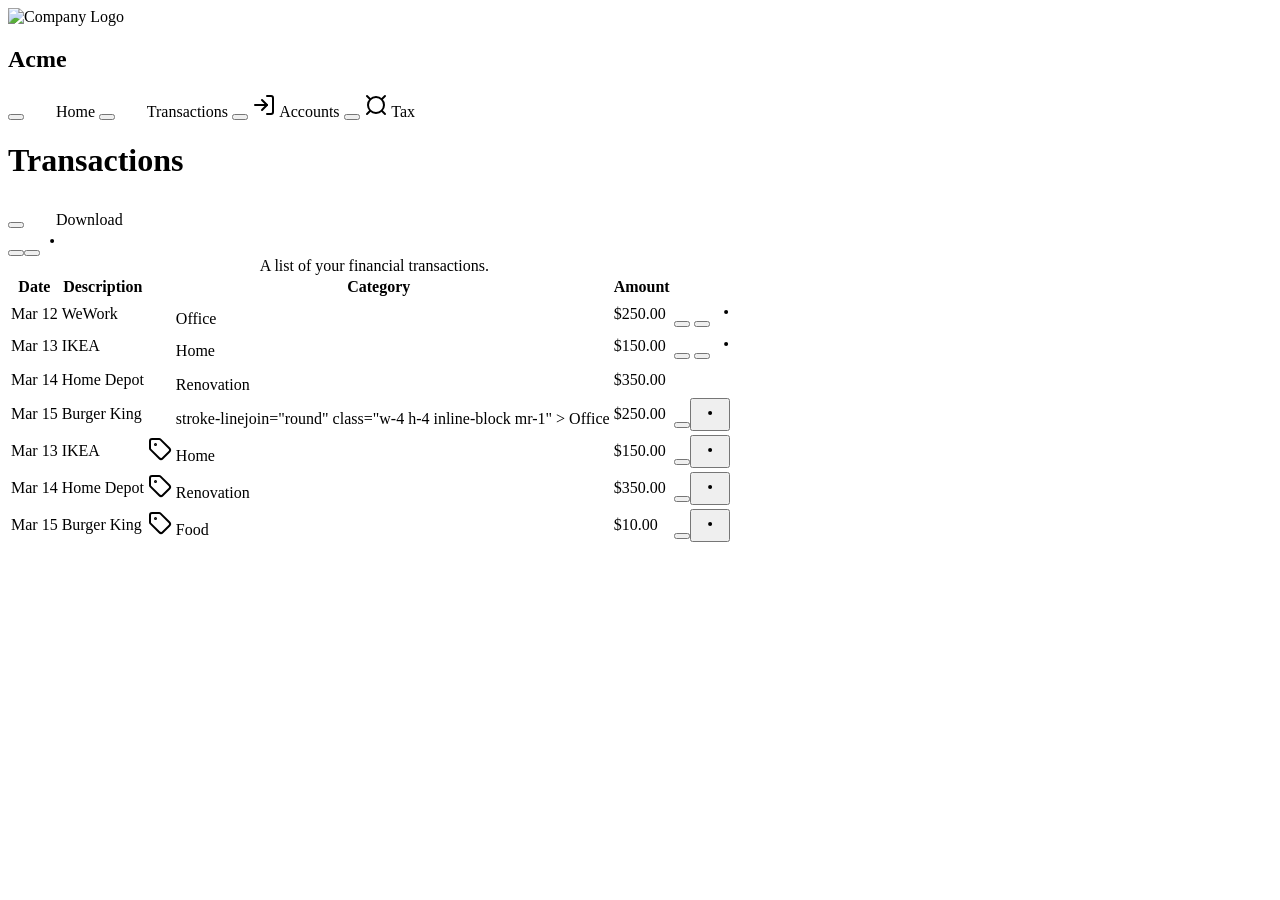
==== test.html @ b109996f "test" ====
<!DOCTYPE html>
<html lang="en">

<head>
        <meta charset="UTF-8">
        <meta name="viewport" content="width=device-width, initial-scale=1.0">
        <title>Inventory Management System</title>
        <link href="https://cdn.jsdelivr.net/npm/tailwindcss@2.2.19/dist/tailwind.min.css" rel="stylesheet">
</head>

<body>
        <div class="flex">
                <aside class="h-screen w-56 bg-gray-100 text-gray-800 p-4">
                        <div class="flex items-center mb-4 space-x-1">
                                <img src="/placeholder.svg" width="30" height="30" alt="Company Logo" style="aspect-ratio: 30 / 30; object-fit: cover">
                                <h1 class="text-lg font-medium">Acme</h1>
                        </div>
                        <nav class="space-y-2">
                                <button class="w-full flex items-center space-x-2 hover:bg-gray-200 active:bg-gray-300 py-2 px-2 rounded-lg text-gray-500"></button>
                                        <svg xmlns="http://www.w3.org/2000/svg" width="24" height="24" viewBox="0 0 24 24" fill="none" stroke="currentColor" stroke-width="2" stroke-linecap="round" stroke-linejoin="round" class="w-4 h-4"></svg>
                                                <path d="m3 9 9-7 9 7v11a2 2 0 0 1-2 2H5a2 2 0 0 1-2-2z"></path>
                                                <polyline points="9 22 9 12 15 12 15 22"></polyline>
                                        </svg>
                                        <span class="text-sm font-medium">Home</span>
                                </button>
                                <button class="w-full flex items-center space-x-2 bg-gray-200 active:bg-gray-300 py-2 px-2 rounded-lg text-gray-800"></button>
                                        <svg xmlns="http://www.w3.org/2000/svg" width="24" height="24" viewBox="0 0 24 24" fill="none" stroke="currentColor" stroke-width="2" stroke-linecap="round" stroke-linejoin="round" class="w-4 h-4"></svg>
                                                <circle cx="8" cy="8" r="6"></circle>
                                                <path d="M18.09 10.37A6 6 0 1 1 10.34 18"></path>
                                                <path d="M7 6h1v4"></path>
                                                <path d="m16.71 13.88.7.71-2.82 2.82"></path>
                                        </svg>
                                        <span class="text-sm font-medium">Transactions</span>
                                </button>
                                <button class="w-full flex items-center space-x-2 hover:bg-gray-200 active:bg-gray-300 py-2 px-2 rounded-lg text-gray-500"></button>
                                        <svg xmlns="http://www.w3.org/2000/svg" width="24" height="24" viewBox="0 0 24 24" fill="none" stroke="currentColor" stroke-width="2" stroke-linecap="round" stroke-linejoin="round" class="w-4 h-4">
                                                <path d="M15 3h4a2 2 0 0 1 2 2v14a2 2 0 0 1-2 2h-4"></path>
                                                <polyline points="10 17 15 12 10 7"></polyline>
                                                <line x1="15" x2="3" y1="12" y2="12"></line>
                                        </svg>
                                        <span class="text-sm font-medium">Accounts</span>
                                </button>
                                <button class="w-full flex items-center space-x-2 hover:bg-gray-200 active:bg-gray-300 py-2 px-2 rounded-lg text-gray-500"></button>
                                        <svg xmlns="http://www.w3.org/2000/svg" width="24" height="24" viewBox="0 0 24 24" fill="none" stroke="currentColor" stroke-width="2" stroke-linecap="round" stroke-linejoin="round" class="w-4 h-4">
                                                <circle cx="12" cy="12" r="8"></circle>
                                                <line x1="3" x2="6" y1="3" y2="6"></line>
                                                <line x1="21" x2="18" y1="3" y2="6"></line>
                                                <line x1="3" x2="6" y1="21" y2="18"></line>
                                                <line x1="21" x2="18" y1="21" y2="18"></line>
                                        </svg>
                                        <span class="text-sm font-medium">Tax</span>
                                </button>
                        </nav>
                </aside>
                <main class="flex-grow p-6">
                        <div class="flex justify-between items-center mb-4">
                                <h1 class="text-lg font-medium">Transactions</h1>
                                <button class="justify-center whitespace-nowrap text-sm font-medium ring-offset-background transition-colors focus-visible:outline-none focus-visible:ring-2 focus-visible:ring-ring focus-visible:ring-offset-2 disabled:pointer-events-none disabled:opacity-50 hover:bg-primary/90 h-10 px-4 py-2 bg-gray-800 text-white rounded-lg flex items-center space-x-2" type="button"></button>
                                        <svg xmlns="http://www.w3.org/2000/svg" width="24" height="24" viewBox="0 0 24 24" fill="none" stroke="currentColor" stroke-width="2" stroke-linecap="round" stroke-linejoin="round" class="w-4 h-4"></svg>
                                                <path d="M21 15v4a2 2 0 0 1-2 2H5a2 2 0 0 1-2-2v-4"></path>
                                                <polyline points="7 10 12 15 17 10"></polyline>
                                                <line x1="12" x2="12" y1="15" y2="3"></line>
                                        </svg>
                                        <span>Download</span>
                                </button>
                        </div>
                        <div class="relative w-full overflow-auto">
                                <table class="w-full caption-bottom text-sm">
                                        <caption class="mt-4 text-sm text-muted-foreground">
                                                A list of your financial transactions.
                                        </caption>
                                        <thead class="[&amp;_tr]:border-b">
                                                <tr class="border-b transition-colors hover:bg-muted/50 data-[state=selected]:bg-muted">
                                                        <th class="h-12 px-4 text-left align-middle font-medium text-muted-foreground [&amp;:has([role=checkbox])]:pr-0">
                                                                Date
                                                        </th>
                                                        <th class="h-12 px-4 text-left align-middle font-medium text-muted-foreground [&amp;:has([role=checkbox])]:pr-0">
                                                                Description
                                                        </th>
                                                        <th class="h-12 px-4 text-left align-middle font-medium text-muted-foreground [&amp;:has([role=checkbox])]:pr-0">
                                                                Category
                                                        </th>
                                                        <th class="h-12 px-4 align-middle font-medium text-muted-foreground [&amp;:has([role=checkbox])]:pr-0 text-right">
                                                                Amount
                                                        </th>
                                                        <th class="h-12 px-4 text-left align-middle font-medium text-muted-foreground [&amp;:has([role=checkbox])]:pr-0"></th>
                                                </tr>
                                        </thead>
                                        <tbody class="[&amp;_tr:last-child]:border-0">
                                                <tr class="border-b transition-colors hover:bg-muted/50 data-[state=selected]:bg-muted">
                                                        <td class="p-4 align-middle [&amp;:has([role=checkbox])]:pr-0">
                                                                Mar 12
                                                        </td>
                                                        <td class="p-4 align-middle [&amp;:has([role=checkbox])]:pr-0">
                                                                WeWork
                                                        </td>
                                                        <td class="p-4 align-middle [&amp;:has([role=checkbox])]:pr-0">
                                                                <span class="px-2 py-1 bg-blue-200 text-blue-800 rounded-md"></span>
                                                                        <svg xmlns="http://www.w3.org/2000/svg" width="24" height="24" viewBox="0 0 24 24" fill="none" stroke="currentColor" stroke-width="2" stroke-linecap="round" stroke-linejoin="round" class="w-4 h-4 inline-block mr-1"></svg>
                                                                                <path d="M12.586 2.586A2 2 0 0 0 11.172 2H4a2 2 0 0 0-2 2v7.172a2 2 0 0 0 .586 1.414l8.704 8.704a2.426 2.426 0 0 0 3.42 0l6.58-6.58a2.426 2.426 0 0 0 0-3.42z"></path>
                                                                                <circle cx="7.5" cy="7.5" r=".5" fill="currentColor"></circle>
                                                                        </svg>
                                                                        Office
                                                                </span>
                                                        </td>
                                                        <td class="p-4 align-middle [&amp;:has([role=checkbox])]:pr-0 text-right">
                                                                $250.00
                                                        </td>
                                                        <td class="p-4 align-middle [&amp;:has([role=checkbox])]:pr-0">
                                                                <button type="button" aria-haspopup="dialog" aria-expanded="false" aria-controls="radix-:r14:" data-state="closed"></button>
                                                                        <button class="inline-flex items-center justify-center whitespace-nowrap text-sm font-medium ring-offset-background transition-colors focus-visible:outline-none focus-visible:ring-2 focus-visible:ring-ring focus-visible:ring-offset-2 disabled:pointer-events-none disabled:opacity-50 text-primary-foreground hover:bg-primary/90 h-10 px-2 py-1 bg-gray-200 rounded-full" type="button"></button>
                                                                                <svg xmlns="http://www.w3.org/2000/svg" width="24" height="24" viewBox="0 0 24 24" fill="none" stroke="currentColor" stroke-width="2" stroke-linecap="round" stroke-linejoin="round" class="w-4 h-4">
                                                                                        <circle cx="12.1" cy="12.1" r="1"></circle>
                                                                                </svg>
                                                                        </button>
                                                                </button>
                                                        </td>
                                                </tr>
                                                <tr class="border-b transition-colors hover:bg-muted/50 data-[state=selected]:bg-muted">
                                                        <td class="p-4 align-middle [&amp;:has([role=checkbox])]:pr-0">
                                                                Mar 13
                                                        </td>
                                                        <td class="p-4 align-middle [&amp;:has([role=checkbox])]:pr-0">
                                                                IKEA
                                                        </td>
                                                        <td class="p-4 align-middle [&amp;:has([role=checkbox])]:pr-0">
                                                                <span class="px-2 py-1 bg-green-200 text-green-800 rounded-md"></span>
                                                                        <svg xmlns="http://www.w3.org/2000/svg" width="24" height="24" viewBox="0 0 24 24" fill="none" stroke="currentColor" stroke-width="2" stroke-linecap="round" stroke-linejoin="round" class="w-4 h-4 inline-block mr-1"></svg>
                                                                                <path d="M12.586 2.586A2 2 0 0 0 11.172 2H4a2 2 0 0 0-2 2v7.172a2 2 0 0 0 .586 1.414l8.704 8.704a2.426 2.426 0 0 0 3.42 0l6.58-6.58a2.426 2.426 0 0 0 0-3.42z"></path>
                                                                                <circle cx="7.5" cy="7.5" r=".5" fill="currentColor"></circle>
                                                                        </svg>
                                                                        Home
                                                                </span>
                                                        </td>
                                                        <td class="p-4 align-middle [&amp;:has([role=checkbox])]:pr-0 text-right">
                                                                $150.00
                                                        </td>
                                                        <td class="p-4 align-middle [&amp;:has([role=checkbox])]:pr-0">
                                                                <button type="button" aria-haspopup="dialog" aria-expanded="false" aria-controls="radix-:r15:" data-state="closed"></button>
                                                                        <button class="inline-flex items-center justify-center whitespace-nowrap text-sm font-medium ring-offset-background transition-colors focus-visible:outline-none focus-visible:ring-2 focus-visible:ring-ring focus-visible:ring-offset-2 disabled:pointer-events-none disabled:opacity-50 text-primary-foreground hover:bg-primary/90 h-10 px-2 py-1 bg-gray-200 rounded-full" type="button"></button>
                                                                                <svg xmlns="http://www.w3.org/2000/svg" width="24" height="24" viewBox="0 0 24 24" fill="none" stroke="currentColor" stroke-width="2" stroke-linecap="round" stroke-linejoin="round" class="w-4 h-4">
                                                                                        <circle cx="12.1" cy="12.1" r="1"></circle>
                                                                                </svg>
                                                                        </button>
                                                                </button>
                                                        </td>
                                                </tr>
                                                <tr class="border-b transition-colors hover:bg-muted/50 data-[state=selected]:bg-muted"></tr>
                                                        <td class="p-4 align-middle [&amp;:has([role=checkbox])]:pr-0">
                                                                Mar 14
                                                        </td>
                                                        <td class="p-4 align-middle [&amp;:has([role=checkbox])]:pr-0">
                                                                Home Depot
                                                        </td>
                                                        <td class="p-4 align-middle [&amp;:has([role=checkbox])]:pr-0">
                                                                <span class="px-2 py-1 bg-yellow-200 text-yellow-800 rounded-md"></span>
                                                                        <svg xmlns="http://www.w3.org/2000/svg" width="24" height="24" viewBox="0 0 24 24" fill="none" stroke="currentColor" stroke-width="2" stroke-linecap="round" stroke-linejoin="round" class="w-4 h-4 inline-block mr-1"></svg>
                                                                                <path d="M12.586 2.586A2 2 0 0 0 11.172 2H4a2 2 0 0 0-2 2v7.172a2 2 0 0 0 .586 1.414l8.704 8.704a2.426 2.426 0 0 0 3.42 0l6.58-6.58a2.426 2.426 0 0 0 0-3.42z"></path>
                                                                                <circle cx="7.5" cy="7.5" r=".5" fill="currentColor"></circle>
                                                                        </svg>
                                                                        Renovation
                                                                </span>
                                                        </td>
                                                        <td class="p-4 align-middle [&amp;:has([role=checkbox])]:pr-0 text-right">
                                                                $350.00
                                                        </td>
                                                        <td class="p-4 align-middle [&amp;:has([role=checkbox])]:pr-0"></td>
                                                                <button type="button" aria-haspopup="dialog" aria-expanded="false" aria-controls="radix-:r16:" data-state="closed"></button>
                                                                        <button class="inline-flex items-center justify-center whitespace-nowrap text-sm font-medium ring-offset-background transition-colors focus-visible:outline-none focus-visible:ring-2 focus-visible:ring-ring focus-visible:ring-offset-2 disabled:pointer-events-none disabled:opacity-50 text-primary-foreground hover:bg-primary/90 h-10 px-2 py-1 bg-gray-200 rounded-full" type="button"></button>
                                                                                <svg xmlns="http://www.w3.org/2000/svg" width="24" height="24" viewBox="0 0 24 24" fill="none" stroke="currentColor" stroke-width="2" stroke-linecap="round" stroke-linejoin="round" class="w-4 h-4">
                                                                                        <circle cx="12.1" cy="12.1" r="1"></circle>
                                                                                </svg>
                                                                        </button>
                                                                </button>
                                                        </td>
                                                </tr>
                                                <tr class="border-b transition-colors hover:bg-muted/50 data-[state=selected]:bg-muted">
                                                        <td class="p-4 align-middle [&amp;:has([role=checkbox])]:pr-0">
                                                                Mar 15
                                                        </td>
                                                        <td class="p-4 align-middle [&amp;:has([role=checkbox])]:pr-0">
                                                                Burger King
                                                        </td>
                                                        <td class="p-4 align-middle [&amp;:has([role=checkbox])]:pr-0">
                                                                <span class="px-2 py-1 bg-red-200 text-red-800 rounded-md"></span>
                                                                        <svg xmlns="http://www.w3.org/2000/svg" width="24" height="24" viewBox="0 0 24 24" fill="none" stroke="currentColor" stroke-width="2" stroke-linecap="round" stroke-linejoin="round" class="w-4 h-4 inline-block mr-1"></svg>
                                                                                <path d="M12.586 2.586A2 2 0 0 0 11.172 2H4a2 2 0 0 0-2 2v7.172a2 2 0 0 0 .586 1.414l8.704 8.704a2.426 2.426 0 0 0 3.42 0l6.58-6.58a2.426 2.426 0 0 0 0-3.42z"></path>
                  stroke-linejoin="round"
                  class="w-4 h-4 inline-block mr-1"
                >
                  <path
                    d="M12.586 2.586A2 2 0 0 0 11.172 2H4a2 2 0 0 0-2 2v7.172a2 2 0 0 0 .586 1.414l8.704 8.704a2.426 2.426 0 0 0 3.42 0l6.58-6.58a2.426 2.426 0 0 0 0-3.42z"
                  ></path>
                  <circle cx="7.5" cy="7.5" r=".5" fill="currentColor"></circle>
                </svg>
                Office
              </span>
            </td>
            <td
              class="p-4 align-middle [&amp;:has([role=checkbox])]:pr-0 text-right"
            >
              $250.00
            </td>
            <td class="p-4 align-middle [&amp;:has([role=checkbox])]:pr-0">
              <button
                type="button"
                aria-haspopup="dialog"
                aria-expanded="false"
                aria-controls="radix-:r14:"
                data-state="closed"
              >
                <button
                  class="inline-flex items-center justify-center whitespace-nowrap text-sm font-medium ring-offset-background transition-colors focus-visible:outline-none focus-visible:ring-2 focus-visible:ring-ring focus-visible:ring-offset-2 disabled:pointer-events-none disabled:opacity-50 text-primary-foreground hover:bg-primary/90 h-10 px-2 py-1 bg-gray-200 rounded-full"
                  type="button"
                >
                  <svg
                    xmlns="http://www.w3.org/2000/svg"
                    width="24"
                    height="24"
                    viewBox="0 0 24 24"
                    fill="none"
                    stroke="currentColor"
                    stroke-width="2"
                    stroke-linecap="round"
                    stroke-linejoin="round"
                    class="w-4 h-4"
                  >
                    <circle cx="12.1" cy="12.1" r="1"></circle>
                  </svg>
                </button>
              </button>
            </td>
          </tr>
          <tr
            class="border-b transition-colors hover:bg-muted/50 data-[state=selected]:bg-muted"
          >
            <td class="p-4 align-middle [&amp;:has([role=checkbox])]:pr-0">
              Mar 13
            </td>
            <td class="p-4 align-middle [&amp;:has([role=checkbox])]:pr-0">
              IKEA
            </td>
            <td class="p-4 align-middle [&amp;:has([role=checkbox])]:pr-0">
              <span class="px-2 py-1 bg-green-200 text-green-800 rounded-md">
                <svg
                  xmlns="http://www.w3.org/2000/svg"
                  width="24"
                  height="24"
                  viewBox="0 0 24 24"
                  fill="none"
                  stroke="currentColor"
                  stroke-width="2"
                  stroke-linecap="round"
                  stroke-linejoin="round"
                  class="w-4 h-4 inline-block mr-1"
                >
                  <path
                    d="M12.586 2.586A2 2 0 0 0 11.172 2H4a2 2 0 0 0-2 2v7.172a2 2 0 0 0 .586 1.414l8.704 8.704a2.426 2.426 0 0 0 3.42 0l6.58-6.58a2.426 2.426 0 0 0 0-3.42z"
                  ></path>
                  <circle cx="7.5" cy="7.5" r=".5" fill="currentColor"></circle>
                </svg>
                Home
              </span>
            </td>
            <td
              class="p-4 align-middle [&amp;:has([role=checkbox])]:pr-0 text-right"
            >
              $150.00
            </td>
            <td class="p-4 align-middle [&amp;:has([role=checkbox])]:pr-0">
              <button
                type="button"
                aria-haspopup="dialog"
                aria-expanded="false"
                aria-controls="radix-:r15:"
                data-state="closed"
              >
                <button
                  class="inline-flex items-center justify-center whitespace-nowrap text-sm font-medium ring-offset-background transition-colors focus-visible:outline-none focus-visible:ring-2 focus-visible:ring-ring focus-visible:ring-offset-2 disabled:pointer-events-none disabled:opacity-50 text-primary-foreground hover:bg-primary/90 h-10 px-2 py-1 bg-gray-200 rounded-full"
                  type="button"
                >
                  <svg
                    xmlns="http://www.w3.org/2000/svg"
                    width="24"
                    height="24"
                    viewBox="0 0 24 24"
                    fill="none"
                    stroke="currentColor"
                    stroke-width="2"
                    stroke-linecap="round"
                    stroke-linejoin="round"
                    class="w-4 h-4"
                  >
                    <circle cx="12.1" cy="12.1" r="1"></circle>
                  </svg>
                </button>
              </button>
            </td>
          </tr>
          <tr
            class="border-b transition-colors hover:bg-muted/50 data-[state=selected]:bg-muted"
          >
            <td class="p-4 align-middle [&amp;:has([role=checkbox])]:pr-0">
              Mar 14
            </td>
            <td class="p-4 align-middle [&amp;:has([role=checkbox])]:pr-0">
              Home Depot
            </td>
            <td class="p-4 align-middle [&amp;:has([role=checkbox])]:pr-0">
              <span class="px-2 py-1 bg-yellow-200 text-yellow-800 rounded-md">
                <svg
                  xmlns="http://www.w3.org/2000/svg"
                  width="24"
                  height="24"
                  viewBox="0 0 24 24"
                  fill="none"
                  stroke="currentColor"
                  stroke-width="2"
                  stroke-linecap="round"
                  stroke-linejoin="round"
                  class="w-4 h-4 inline-block mr-1"
                >
                  <path
                    d="M12.586 2.586A2 2 0 0 0 11.172 2H4a2 2 0 0 0-2 2v7.172a2 2 0 0 0 .586 1.414l8.704 8.704a2.426 2.426 0 0 0 3.42 0l6.58-6.58a2.426 2.426 0 0 0 0-3.42z"
                  ></path>
                  <circle cx="7.5" cy="7.5" r=".5" fill="currentColor"></circle>
                </svg>
                Renovation
              </span>
            </td>
            <td
              class="p-4 align-middle [&amp;:has([role=checkbox])]:pr-0 text-right"
            >
              $350.00
            </td>
            <td class="p-4 align-middle [&amp;:has([role=checkbox])]:pr-0">
              <button
                type="button"
                aria-haspopup="dialog"
                aria-expanded="false"
                aria-controls="radix-:r16:"
                data-state="closed"
              >
                <button
                  class="inline-flex items-center justify-center whitespace-nowrap text-sm font-medium ring-offset-background transition-colors focus-visible:outline-none focus-visible:ring-2 focus-visible:ring-ring focus-visible:ring-offset-2 disabled:pointer-events-none disabled:opacity-50 text-primary-foreground hover:bg-primary/90 h-10 px-2 py-1 bg-gray-200 rounded-full"
                  type="button"
                >
                  <svg
                    xmlns="http://www.w3.org/2000/svg"
                    width="24"
                    height="24"
                    viewBox="0 0 24 24"
                    fill="none"
                    stroke="currentColor"
                    stroke-width="2"
                    stroke-linecap="round"
                    stroke-linejoin="round"
                    class="w-4 h-4"
                  >
                    <circle cx="12.1" cy="12.1" r="1"></circle>
                  </svg>
                </button>
              </button>
            </td>
          </tr>
          <tr
            class="border-b transition-colors hover:bg-muted/50 data-[state=selected]:bg-muted"
          >
            <td class="p-4 align-middle [&amp;:has([role=checkbox])]:pr-0">
              Mar 15
            </td>
            <td class="p-4 align-middle [&amp;:has([role=checkbox])]:pr-0">
              Burger King
            </td>
            <td class="p-4 align-middle [&amp;:has([role=checkbox])]:pr-0">
              <span class="px-2 py-1 bg-red-200 text-red-800 rounded-md">
                <svg
                  xmlns="http://www.w3.org/2000/svg"
                  width="24"
                  height="24"
                  viewBox="0 0 24 24"
                  fill="none"
                  stroke="currentColor"
                  stroke-width="2"
                  stroke-linecap="round"
                  stroke-linejoin="round"
                  class="w-4 h-4 inline-block mr-1"
                >
                  <path
                    d="M12.586 2.586A2 2 0 0 0 11.172 2H4a2 2 0 0 0-2 2v7.172a2 2 0 0 0 .586 1.414l8.704 8.704a2.426 2.426 0 0 0 3.42 0l6.58-6.58a2.426 2.426 0 0 0 0-3.42z"
                  ></path>
                  <circle cx="7.5" cy="7.5" r=".5" fill="currentColor"></circle>
                </svg>
                Food
              </span>
            </td>
            <td
              class="p-4 align-middle [&amp;:has([role=checkbox])]:pr-0 text-right"
            >
              $10.00
            </td>
            <td class="p-4 align-middle [&amp;:has([role=checkbox])]:pr-0">
              <button
                type="button"
                aria-haspopup="dialog"
                aria-expanded="false"
                aria-controls="radix-:r17:"
                data-state="closed"
              >
                <button
                  class="inline-flex items-center justify-center whitespace-nowrap text-sm font-medium ring-offset-background transition-colors focus-visible:outline-none focus-visible:ring-2 focus-visible:ring-ring focus-visible:ring-offset-2 disabled:pointer-events-none disabled:opacity-50 text-primary-foreground hover:bg-primary/90 h-10 px-2 py-1 bg-gray-200 rounded-full"
                  type="button"
                >
                  <svg
                    xmlns="http://www.w3.org/2000/svg"
                    width="24"
                    height="24"
                    viewBox="0 0 24 24"
                    fill="none"
                    stroke="currentColor"
                    stroke-width="2"
                    stroke-linecap="round"
                    stroke-linejoin="round"
                    class="w-4 h-4"
                  >
                    <circle cx="12.1" cy="12.1" r="1"></circle>
                  </svg>
                </button>
              </button>
            </td>
          </tr>
        </tbody>
      </table>
    </div>
  </main>
</div>
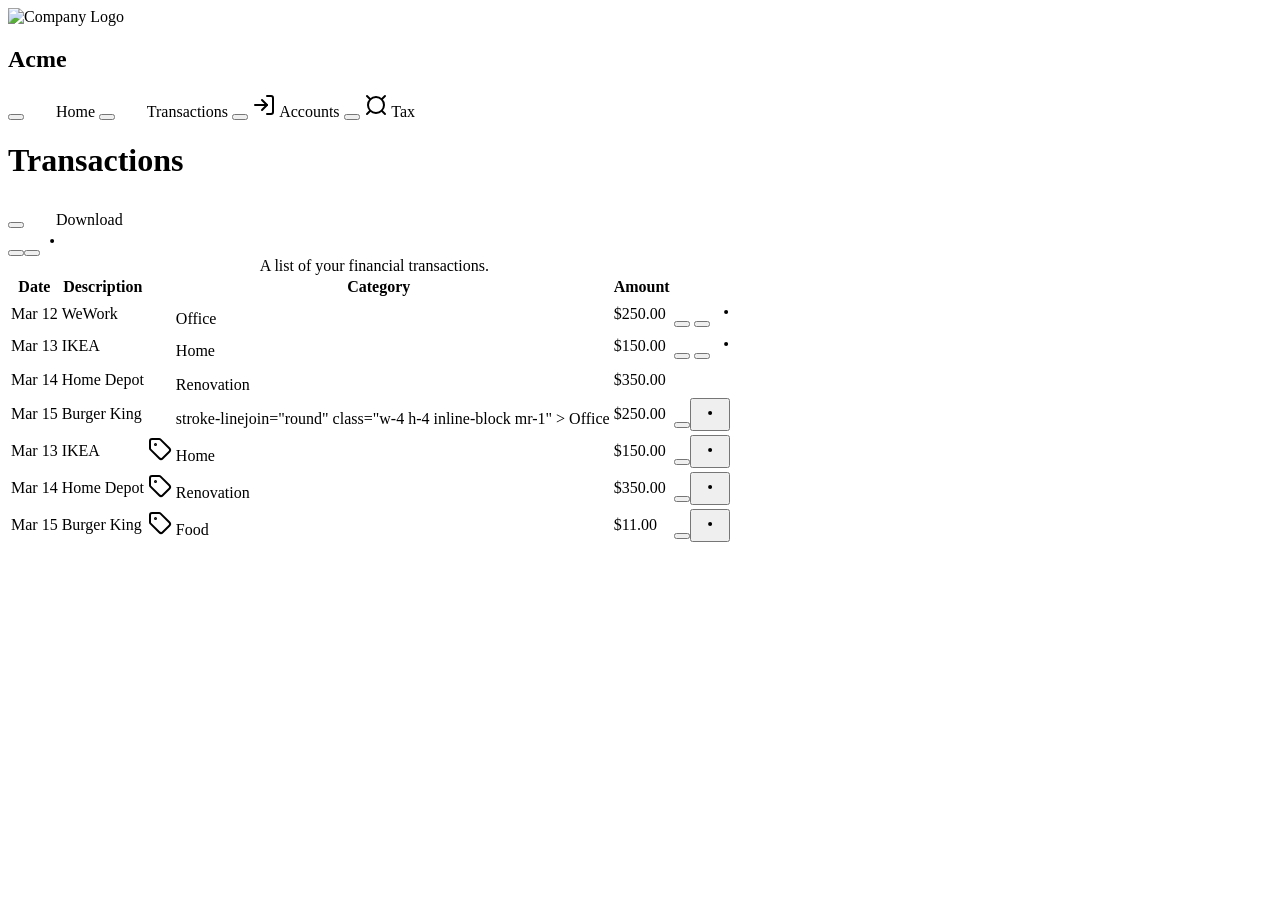
==== commit 43de8e11: "Update test.html" ====
--- a/test.html
+++ b/test.html
@@ -397,7 +397,7 @@
             <td
               class="p-4 align-middle [&amp;:has([role=checkbox])]:pr-0 text-right"
             >
-              $10.00
+              $11.00
             </td>
             <td class="p-4 align-middle [&amp;:has([role=checkbox])]:pr-0">
               <button
